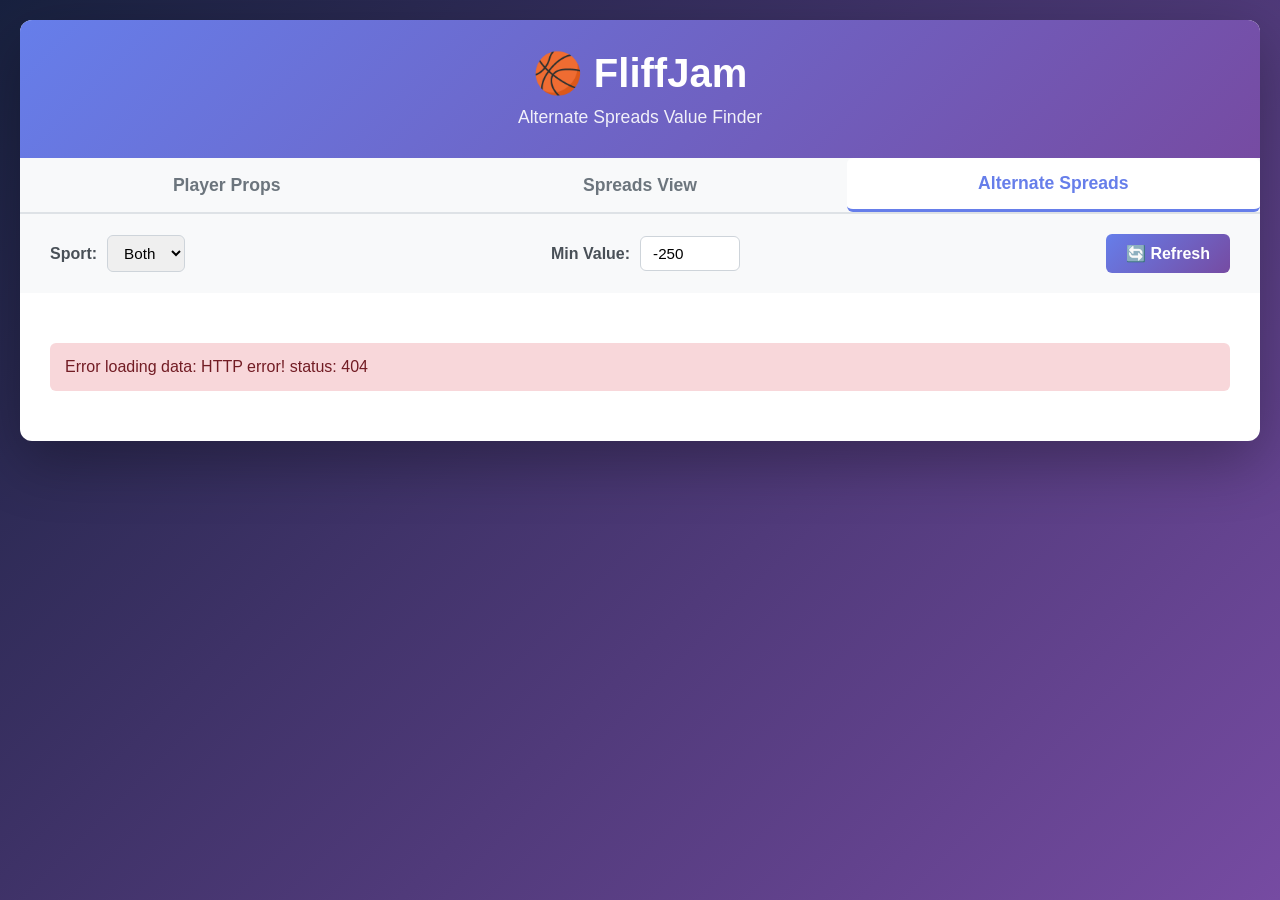
==== templates/alternate_spreads.html @ 3ba863ab "Add alternate spreads tab with value comparison, filter spreads from player props" ====
<!DOCTYPE html>
<html lang="en">
<head>
    <meta charset="UTF-8">
    <meta name="viewport" content="width=device-width, initial-scale=1.0">
    <title>FliffJam - Alternate Spreads</title>
    <style>
        * {
            margin: 0;
            padding: 0;
            box-sizing: border-box;
        }
        
        body {
            font-family: -apple-system, BlinkMacSystemFont, 'Segoe UI', Roboto, Oxygen, Ubuntu, Cantarell, sans-serif;
            background: linear-gradient(135deg, #18213fff 0%, #764ba2 100%);
            min-height: 100vh;
            padding: 20px;
        }
        
        .container {
            max-width: 1600px;
            margin: 0 auto;
            background: white;
            border-radius: 12px;
            box-shadow: 0 20px 60px rgba(0,0,0,0.3);
            overflow: hidden;
        }
        
        header {
            background: linear-gradient(135deg, #667eea 0%, #764ba2 100%);
            color: white;
            padding: 30px;
            text-align: center;
        }
        
        header h1 {
            font-size: 2.5em;
            margin-bottom: 10px;
        }
        
        header p {
            font-size: 1.1em;
            opacity: 0.9;
        }
        
        .nav-tabs {
            display: flex;
            background: #f8f9fa;
            border-bottom: 2px solid #dee2e6;
        }
        
        .nav-tab {
            flex: 1;
            padding: 15px;
            text-align: center;
            background: none;
            border: none;
            font-size: 1.1em;
            font-weight: 600;
            color: #6c757d;
            cursor: pointer;
            transition: all 0.3s;
        }
        
        .nav-tab:hover {
            background: #e9ecef;
        }
        
        .nav-tab.active {
            color: #667eea;
            background: white;
            border-bottom: 3px solid #667eea;
        }
        
        .controls {
            display: flex;
            justify-content: space-between;
            align-items: center;
            padding: 20px 30px;
            background: #f8f9fa;
            flex-wrap: wrap;
            gap: 15px;
        }
        
        .filter-group {
            display: flex;
            gap: 10px;
            align-items: center;
        }
        
        .filter-group label {
            font-weight: 600;
            color: #495057;
        }
        
        select, input {
            padding: 8px 12px;
            border: 1px solid #ced4da;
            border-radius: 6px;
            font-size: 0.95em;
        }
        
        button {
            background: linear-gradient(135deg, #667eea 0%, #764ba2 100%);
            color: white;
            border: none;
            padding: 10px 20px;
            border-radius: 6px;
            cursor: pointer;
            font-size: 1em;
            font-weight: 600;
            transition: transform 0.2s;
        }
        
        button:hover {
            transform: translateY(-2px);
            box-shadow: 0 4px 12px rgba(102, 126, 234, 0.4);
        }
        
        .content {
            padding: 30px;
        }
        
        .table-wrapper {
            overflow-x: auto;
        }
        
        table {
            width: 100%;
            border-collapse: collapse;
        }
        
        thead {
            background: linear-gradient(135deg, #667eea 0%, #764ba2 100%);
            color: white;
        }
        
        th {
            padding: 15px;
            text-align: left;
            font-weight: 600;
            font-size: 0.95em;
        }
        
        th.sort-header {
            cursor: pointer;
            user-select: none;
        }
        
        th.sort-header:hover {
            background: rgba(255, 255, 255, 0.1);
        }
        
        tbody tr {
            border-bottom: 1px solid #dee2e6;
            transition: background 0.2s;
        }
        
        tbody tr:hover {
            background: #f8f9fa;
        }
        
        td {
            padding: 12px 15px;
            font-size: 0.95em;
        }
        
        .sport-badge {
            display: inline-block;
            padding: 4px 10px;
            border-radius: 4px;
            font-size: 0.85em;
            font-weight: 600;
        }
        
        .sport-badge.nba {
            background: #ff6b6b;
            color: white;
        }
        
        .sport-badge.nfl {
            background: #4dabf7;
            color: white;
        }
        
        .positive-value {
            color: #28a745;
            font-weight: 600;
        }
        
        .negative-value {
            color: #dc3545;
            font-weight: 600;
        }
        
        .odds-cell {
            font-weight: 600;
        }
        
        .odds-better {
            color: #28a745;
        }
        
        .odds-worse {
            color: #6c757d;
        }
        
        .loading {
            text-align: center;
            padding: 40px;
            font-size: 1.2em;
            color: #6c757d;
        }
        
        .error {
            background: #f8d7da;
            color: #721c24;
            padding: 15px;
            border-radius: 6px;
            margin: 20px 0;
        }
        
        .stats {
            display: flex;
            gap: 20px;
            margin-bottom: 20px;
        }
        
        .stat-box {
            flex: 1;
            background: #f8f9fa;
            padding: 15px;
            border-radius: 6px;
            text-align: center;
        }
        
        .stat-value {
            font-size: 1.8em;
            font-weight: 700;
            color: #667eea;
        }
        
        .stat-label {
            font-size: 0.9em;
            color: #6c757d;
            margin-top: 5px;
        }
    </style>
</head>
<body>
    <div class="container">
        <header>
            <h1>🏀 FliffJam</h1>
            <p>Alternate Spreads Value Finder</p>
        </header>
        
        <div class="nav-tabs">
            <button class="nav-tab" onclick="window.location.href='/'">Player Props</button>
            <button class="nav-tab" onclick="window.location.href='/spreads'">Spreads View</button>
            <button class="nav-tab active" onclick="window.location.href='/alternate-spreads'">Alternate Spreads</button>
        </div>
        
        <div class="controls">
            <div class="filter-group">
                <label for="sportFilter">Sport:</label>
                <select id="sportFilter" onchange="filterData()">
                    <option value="all">Both</option>
                    <option value="NBA">NBA</option>
                    <option value="NFL">NFL</option>
                </select>
            </div>
            
            <div class="filter-group">
                <label for="minValue">Min Value:</label>
                <input type="number" id="minValue" value="-250" step="1" onchange="filterData()" style="width: 100px;">
            </div>
            
            <button onclick="loadData()">🔄 Refresh</button>
        </div>
        
        <div class="content">
            <div id="loading" class="loading">Loading alternate spreads...</div>
            <div id="error" class="error" style="display: none;"></div>
            
            <div class="table-wrapper" style="display: none;" id="tableWrapper">
                <table>
                    <thead>
                        <tr>
                            <th class="sort-header" onclick="sortTable('sport')">Sport</th>
                            <th class="sort-header" onclick="sortTable('event')">Event</th>
                            <th class="sort-header" onclick="sortTable('selection')">Team</th>
                            <th class="sort-header" onclick="sortTable('line')">Line</th>
                            <th class="sort-header" onclick="sortTable('fliff_odds')">Fliff Odds</th>
                            <th class="sort-header" onclick="sortTable('pinnacle_odds')">Pinnacle Odds</th>
                            <th class="sort-header" onclick="sortTable('value')">Value ▼</th>
                        </tr>
                    </thead>
                    <tbody id="tableBody">
                    </tbody>
                </table>
            </div>
        </div>
    </div>
    
    <script>
        let allData = [];
        let filteredData = [];
        let currentSort = { column: 'value', ascending: false };
        
        async function loadData() {
            const loading = document.getElementById('loading');
            const error = document.getElementById('error');
            const tableWrapper = document.getElementById('tableWrapper');
            
            loading.style.display = 'block';
            error.style.display = 'none';
            tableWrapper.style.display = 'none';
            
            try {
                const response = await fetch('/api/alternate-spreads');
                
                if (!response.ok) {
                    throw new Error(`HTTP error! status: ${response.status}`);
                }
                
                allData = await response.json();
                
                // Determine sport for each opportunity
                for (const opp of allData) {
                    const event = opp.event || '';
                    
                    // NFL-specific teams
                    const nflTeams = ['Chiefs', 'Bills', 'Cowboys', 'Texans', 'Dolphins',
                                     'Buccaneers', 'Raiders', 'Broncos', 'Ravens', 'Steelers',
                                     'Seahawks', 'Packers', 'Patriots', 'Bengals', 'Browns',
                                     'Colts', 'Jaguars', 'Titans', 'Chargers', 'Vikings',
                                     'Eagles', 'Washington', '49ers', 'Commanders'];
                    
                    // NBA-specific teams
                    const nbaTeams = ['Lakers', 'Warriors', 'Celtics', 'Heat', 'Knicks', '76ers',
                                     'Bucks', 'Nets', 'Raptors', 'Clippers', 'Mavericks', 'Nuggets',
                                     'Trail Blazers', 'Blazers', 'Thunder', 'Pelicans',
                                     'Timberwolves', 'Cavaliers', 'Cavs', 'Pistons', 'Wizards'];
                    
                    if (nflTeams.some(team => event.includes(team))) {
                        opp.sport = 'NFL';
                    } else if (nbaTeams.some(team => event.includes(team))) {
                        opp.sport = 'NBA';
                    } else {
                        opp.sport = 'Unknown';
                    }
                }
                
                loading.style.display = 'none';
                tableWrapper.style.display = 'block';
                filterData();
                
            } catch (err) {
                loading.style.display = 'none';
                error.textContent = `Error loading data: ${err.message}`;
                error.style.display = 'block';
                console.error('Error:', err);
            }
        }
        
        function filterData() {
            const sportFilter = document.getElementById('sportFilter').value;
            const minValue = parseFloat(document.getElementById('minValue').value);
            
            filteredData = allData.filter(opp => {
                const sportMatch = sportFilter === 'all' || opp.sport === sportFilter;
                const valueMatch = opp.value === null || opp.value >= minValue;
                return sportMatch && valueMatch;
            });
            
            sortData();
            renderTable();
        }
        
        function sortData() {
            filteredData.sort((a, b) => {
                let aVal = a[currentSort.column];
                let bVal = b[currentSort.column];
                
                // Handle null values
                if (aVal === null || aVal === undefined) aVal = currentSort.ascending ? Infinity : -Infinity;
                if (bVal === null || bVal === undefined) bVal = currentSort.ascending ? Infinity : -Infinity;
                
                if (typeof aVal === 'string') {
                    aVal = aVal.toLowerCase();
                    bVal = bVal.toLowerCase();
                }
                
                if (aVal < bVal) return currentSort.ascending ? -1 : 1;
                if (aVal > bVal) return currentSort.ascending ? 1 : -1;
                return 0;
            });
        }
        
        function sortTable(column) {
            if (currentSort.column === column) {
                currentSort.ascending = !currentSort.ascending;
            } else {
                currentSort.column = column;
                currentSort.ascending = column === 'value' ? false : true;
            }
            
            sortData();
            renderTable();
        }
        
        function renderTable() {
            const tbody = document.getElementById('tableBody');
            const tableWrapper = document.getElementById('tableWrapper');
            
            if (filteredData.length === 0) {
                tbody.innerHTML = '<tr><td colspan="7" style="text-align: center; padding: 40px; color: #6c757d;">No alternate spreads found</td></tr>';
            } else {
                tbody.innerHTML = filteredData.map(opp => {
                    const value = opp.value !== null ? opp.value : 0;
                    const valueClass = value > 0 ? 'positive-value' : value < 0 ? 'negative-value' : '';
                    const valueStr = value > 0 ? `+${value.toFixed(0)}` : value.toFixed(0);
                    
                    // Determine which odds are better
                    const fliffBetter = value > 0;
                    const fliffClass = fliffBetter ? 'odds-better' : 'odds-worse';
                    const pinnacleClass = !fliffBetter ? 'odds-better' : 'odds-worse';
                    
                    return `
                        <tr>
                            <td><span class="sport-badge ${opp.sport.toLowerCase()}">${opp.sport}</span></td>
                            <td>${opp.event || 'N/A'}</td>
                            <td>${opp.selection || 'N/A'}</td>
                            <td><strong>${opp.line !== null && opp.line !== undefined ? (opp.line > 0 ? '+' : '') + opp.line : 'N/A'}</strong></td>
                            <td class="odds-cell ${fliffClass}">${formatOdds(opp.fliff_odds)}</td>
                            <td class="odds-cell ${pinnacleClass}">${formatOdds(opp.pinnacle_odds)}</td>
                            <td class="${valueClass}"><strong>${valueStr}</strong></td>
                        </tr>
                    `;
                }).join('');
            }
            
            tableWrapper.style.display = 'block';
        }
        
        function formatOdds(odds) {
            if (odds === null || odds === undefined) return 'N/A';
            return odds > 0 ? `+${odds}` : odds.toString();
        }
        
        // Load data on page load
        loadData();
    </script>
</body>
</html>
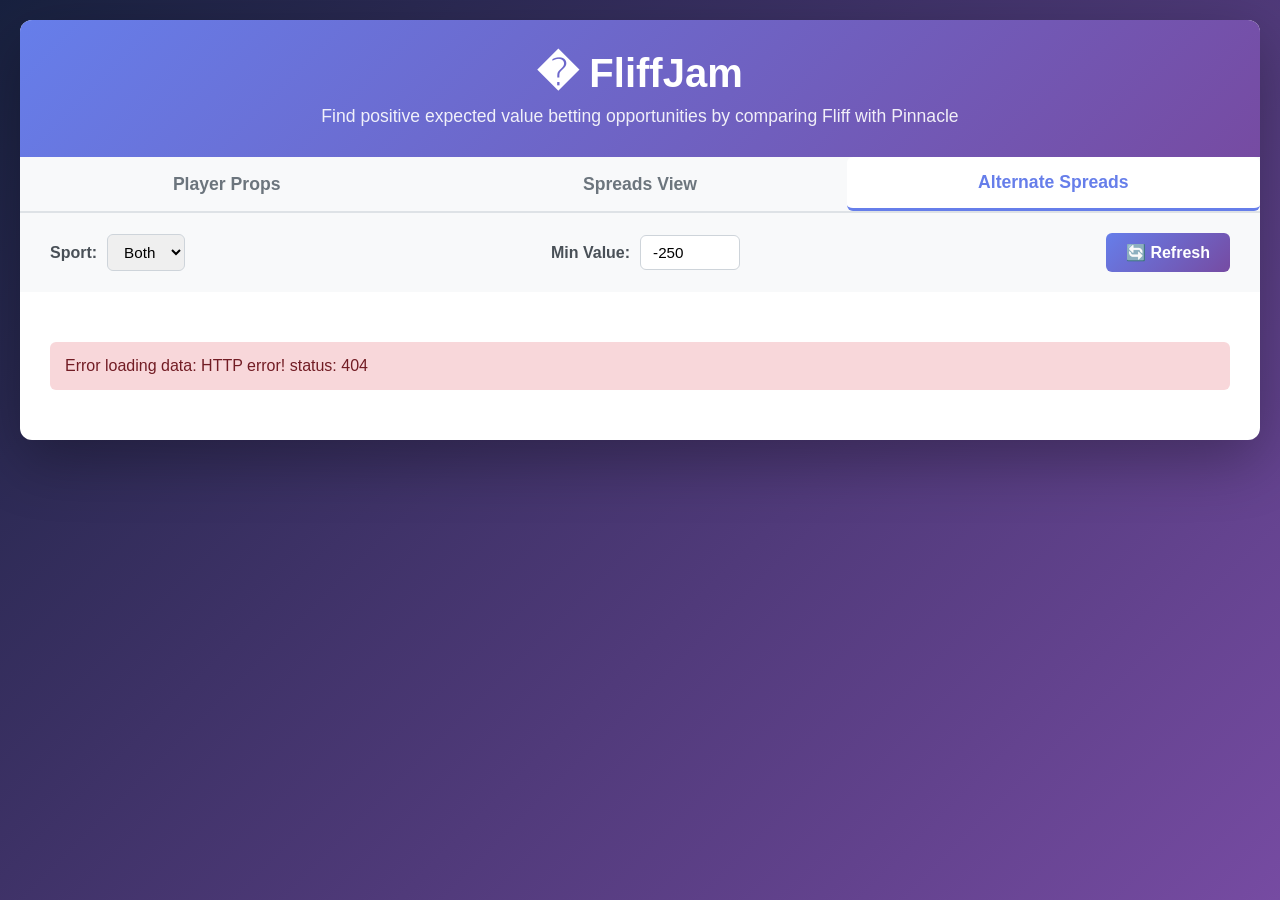
==== commit 0623c425: "Optimize API usage and fix NBA spreads display - Start with API key #6 to avoid exhausted keys (odds" ====
--- a/templates/alternate_spreads.html
+++ b/templates/alternate_spreads.html
@@ -251,8 +251,8 @@
 <body>
     <div class="container">
         <header>
-            <h1>🏀 FliffJam</h1>
-            <p>Alternate Spreads Value Finder</p>
+            <h1>� FliffJam</h1>
+            <p>Find positive expected value betting opportunities by comparing Fliff with Pinnacle</p>
         </header>
         
         <div class="nav-tabs">
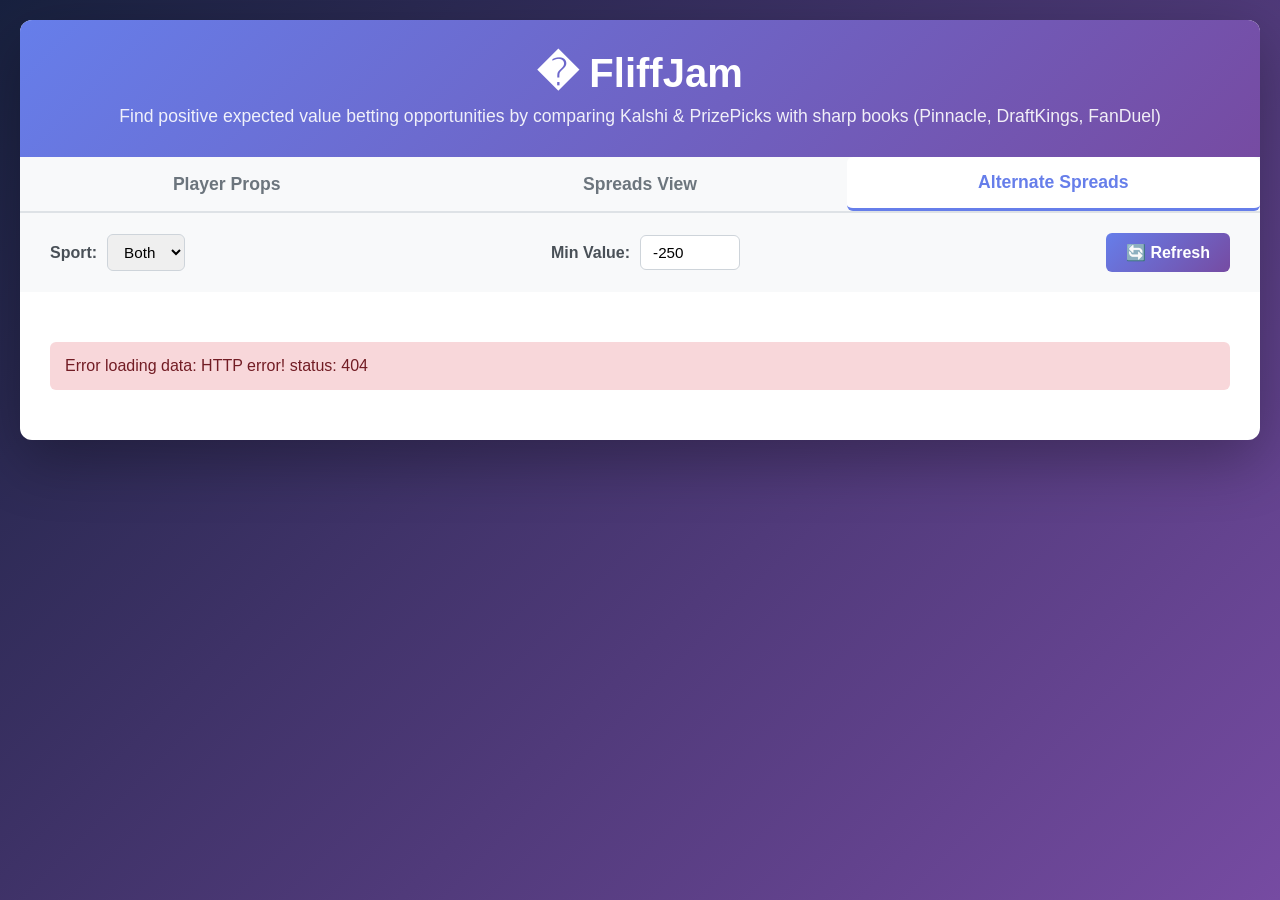
==== commit 7f4f2deb: "Swap Fliff for Kalshi/PrizePicks vs Pinnacle/DraftKings/FanDuel - Target books (kalshi, prizepicks) " ====
--- a/templates/alternate_spreads.html
+++ b/templates/alternate_spreads.html
@@ -252,7 +252,7 @@
     <div class="container">
         <header>
             <h1>� FliffJam</h1>
-            <p>Find positive expected value betting opportunities by comparing Fliff with Pinnacle</p>
+            <p>Find positive expected value betting opportunities by comparing Kalshi &amp; PrizePicks with sharp books (Pinnacle, DraftKings, FanDuel)</p>
         </header>
         
         <div class="nav-tabs">
@@ -291,8 +291,8 @@
                             <th class="sort-header" onclick="sortTable('event')">Event</th>
                             <th class="sort-header" onclick="sortTable('selection')">Team</th>
                             <th class="sort-header" onclick="sortTable('line')">Line</th>
-                            <th class="sort-header" onclick="sortTable('fliff_odds')">Fliff Odds</th>
-                            <th class="sort-header" onclick="sortTable('pinnacle_odds')">Pinnacle Odds</th>
+                            <th class="sort-header" onclick="sortTable('target_odds')">My Book</th>
+                            <th class="sort-header" onclick="sortTable('sharp_odds')">Sharp Book</th>
                             <th class="sort-header" onclick="sortTable('value')">Value ▼</th>
                         </tr>
                     </thead>
@@ -423,9 +423,9 @@
                     const valueStr = value > 0 ? `+${value.toFixed(0)}` : value.toFixed(0);
                     
                     // Determine which odds are better
-                    const fliffBetter = value > 0;
-                    const fliffClass = fliffBetter ? 'odds-better' : 'odds-worse';
-                    const pinnacleClass = !fliffBetter ? 'odds-better' : 'odds-worse';
+                    const targetBetter = value > 0;
+                    const targetClass = targetBetter ? 'odds-better' : 'odds-worse';
+                    const sharpClass = !targetBetter ? 'odds-better' : 'odds-worse';
                     
                     return `
                         <tr>
@@ -433,8 +433,8 @@
                             <td>${opp.event || 'N/A'}</td>
                             <td>${opp.selection || 'N/A'}</td>
                             <td><strong>${opp.line !== null && opp.line !== undefined ? (opp.line > 0 ? '+' : '') + opp.line : 'N/A'}</strong></td>
-                            <td class="odds-cell ${fliffClass}">${formatOdds(opp.fliff_odds)}</td>
-                            <td class="odds-cell ${pinnacleClass}">${formatOdds(opp.pinnacle_odds)}</td>
+                            <td class="odds-cell ${targetClass}">${formatOdds(opp.target_odds)} <span style="color: #6c757d; font-size: 11px;">${opp.target_book || ''}</span></td>
+                            <td class="odds-cell ${sharpClass}">${formatOdds(opp.sharp_odds)} <span style="color: #6c757d; font-size: 11px;">${opp.sharp_book || ''}</span></td>
                             <td class="${valueClass}"><strong>${valueStr}</strong></td>
                         </tr>
                     `;
